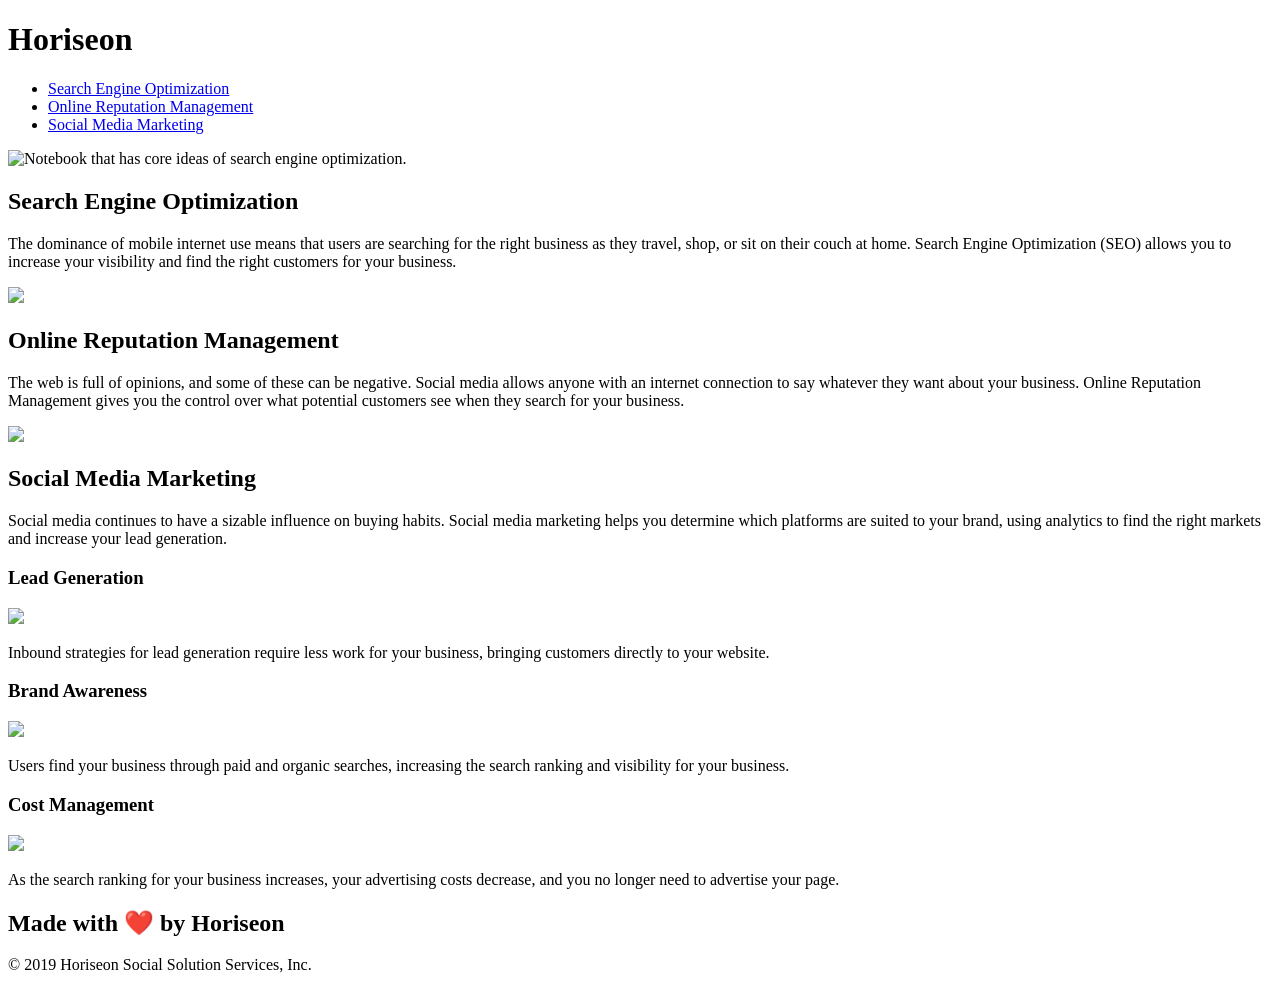
==== index.html @ fa218436 "moved main folder out, kept develop folder in. small changes to code" ====
<!DOCTYPE html>
<html lang="en-us">

<head>
    <meta charset="UTF-8" />
    <link rel="stylesheet" href="./assets/css/style.css">
    <title>Horiseon</title>
</head>

<body>
    <div class="header">
        <h1>Hori<span id="seo">seo</span>n</h1>
        <div>
            <ul>
                <li>
                    <a href="#search-engine-optimization">Search Engine Optimization</a>
                </li>
                <li>
                    <a href="#online-reputation-management">Online Reputation Management</a>
                </li>
                <li>
                    <a href="#social-media-marketing">Social Media Marketing</a>
                </li>
            </ul>
        </div>
    </div>
    <div class="hero"></div>
    <div class="content">
        <div class="search-engine-optimization">
            <img src="./assets/images/seo.jpg" alt="Notebook that has core ideas of search engine optimization." class="float-left" />
            <h2>Search Engine Optimization</h2>
            <p>
                The dominance of mobile internet use means that users are searching for the right business as they travel, shop, or sit on their couch at home. Search Engine Optimization (SEO) allows you to increase your visibility and find the right customers for your business.
            </p>
        </div>
        <div id="online-reputation-management" class="online-reputation-management">
            <img src="Develop/assets/images/" class="float-right" />
            <h2>Online Reputation Management</h2>
            <p>
                The web is full of opinions, and some of these can be negative. Social media allows anyone with an internet connection to say whatever they want about your business. Online Reputation Management gives you the control over what potential customers see when they search for your business.
            </p>
        </div>
        <div id="social-media-marketing" class="social-media-marketing">
            <img src="./assets/images/social-media-marketing.jpg" class="float-left" />
            <h2>Social Media Marketing</h2>
            <p>
                Social media continues to have a sizable influence on buying habits. Social media marketing helps you determine which platforms are suited to your brand, using analytics to find the right markets and increase your lead generation.
            </p>
        </div>
    </div>
    <div class="benefits">
        <div class="benefit-lead">
            <h3>Lead Generation</h3>
            <img src="./assets/images/lead-generation.png" />
            <p>
                Inbound strategies for lead generation require less work for your business, bringing customers directly to your website.
            </p>
        </div>
        <div class="benefit-brand">
            <h3>Brand Awareness</h3>
            <img src="./assets/images/brand-awareness.png" />
            <p>
                Users find your business through paid and organic searches, increasing the search ranking and visibility for your business.
            </p>
        </div>
        <div class="benefit-cost">
            <h3>Cost Management</h3>
            <img src="./assets/images/cost-management.png" />
            <p>
                As the search ranking for your business increases, your advertising costs decrease, and you no longer need to advertise your page.
            </p>
        </div>
    </div>
    <div class="footer">
        <h2>Made with ❤️️ by Horiseon</h2>
        <p>
            &copy; 2019 Horiseon Social Solution Services, Inc.
        </p>
    </div>
</body>

</html>
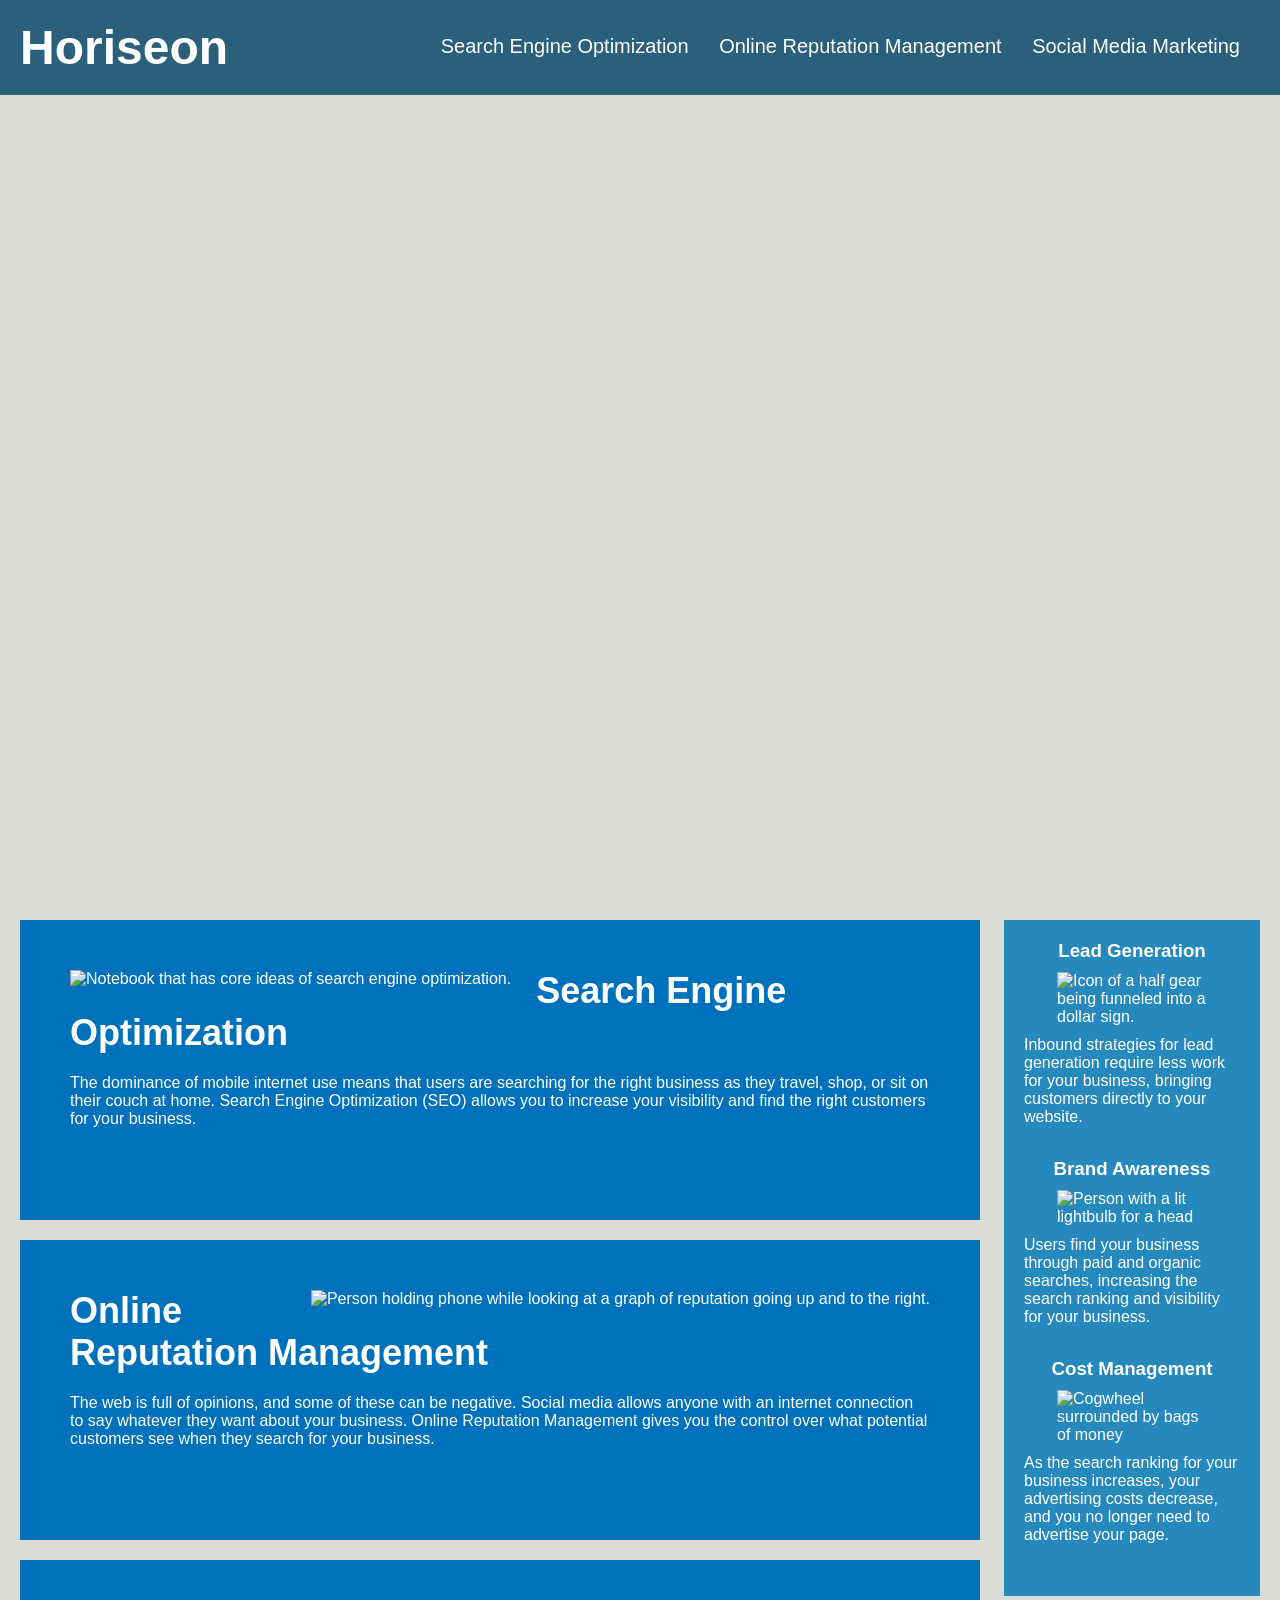
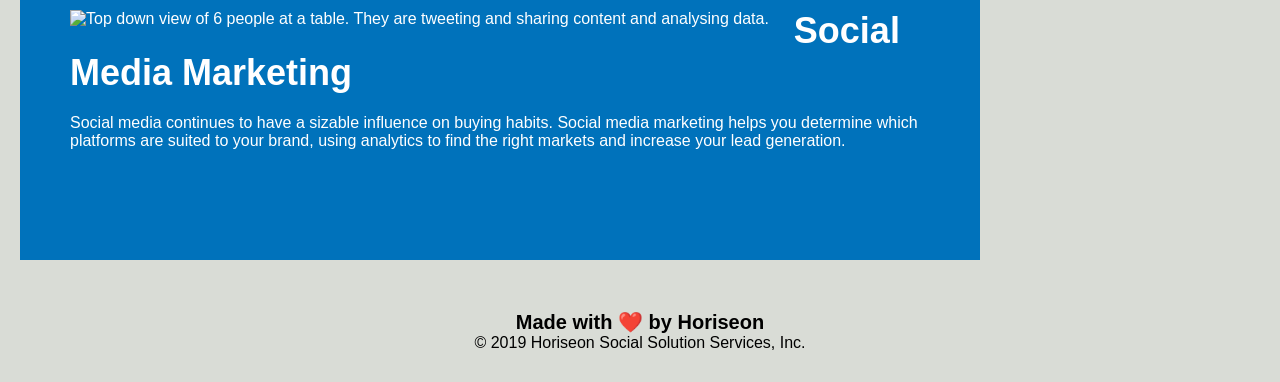
==== commit cd3df066: "deleted develop folder, unneeded and causing pathing issues" ====
--- a/index.html
+++ b/index.html
@@ -34,14 +34,16 @@
             </p>
         </div>
         <div id="online-reputation-management" class="online-reputation-management">
-            <img src="Develop/assets/images/" class="float-right" />
+            
+            <!--I was unable to get ./assets/images/online-reputation-management.jpg to work, but putting develop inplace of . worked. I referenced. I believe this is due to my index.html file being outside of the develop folder.-->
+            <img src="develop/assets/images/online-reputation-management.jpg" alt="Person holding phone while looking at a graph of reputation going up and to the right." class="float-right" />
             <h2>Online Reputation Management</h2>
             <p>
                 The web is full of opinions, and some of these can be negative. Social media allows anyone with an internet connection to say whatever they want about your business. Online Reputation Management gives you the control over what potential customers see when they search for your business.
             </p>
         </div>
         <div id="social-media-marketing" class="social-media-marketing">
-            <img src="./assets/images/social-media-marketing.jpg" class="float-left" />
+            <img src="develop/assets/images/social-media-marketing.jpg" alt="Top down view of 6 people at a table. They are tweeting and sharing content and analysing data." class="float-left" />
             <h2>Social Media Marketing</h2>
             <p>
                 Social media continues to have a sizable influence on buying habits. Social media marketing helps you determine which platforms are suited to your brand, using analytics to find the right markets and increase your lead generation.
@@ -51,21 +53,21 @@
     <div class="benefits">
         <div class="benefit-lead">
             <h3>Lead Generation</h3>
-            <img src="./assets/images/lead-generation.png" />
+            <img src="develop/assets/images/lead-generation.png" alt="Icon of a half gear being funneled into a dollar sign." />
             <p>
                 Inbound strategies for lead generation require less work for your business, bringing customers directly to your website.
             </p>
         </div>
         <div class="benefit-brand">
             <h3>Brand Awareness</h3>
-            <img src="./assets/images/brand-awareness.png" />
+            <img src="develop/assets/images/brand-awareness.png" alt="Person with a lit lightbulb for a head" />
             <p>
                 Users find your business through paid and organic searches, increasing the search ranking and visibility for your business.
             </p>
         </div>
         <div class="benefit-cost">
             <h3>Cost Management</h3>
-            <img src="./assets/images/cost-management.png" />
+            <img src="develop/assets/images/cost-management.png" alt="Cogwheel surrounded by bags of money" />
             <p>
                 As the search ranking for your business increases, your advertising costs decrease, and you no longer need to advertise your page.
             </p>
--- a/assets/css/style.css
+++ b/assets/css/style.css
@@ -0,0 +1,203 @@
+
+
+* {
+    box-sizing: border-box;
+    padding: 0;
+    margin: 0;
+}
+
+body {
+    background-color: #d9dcd6;
+}
+
+.header {
+    padding: 20px;
+    font-family: 'Trebuchet MS', 'Lucida Sans Unicode', 'Lucida Grande', 'Lucida Sans', Arial, sans-serif;
+    background-color: #2a607c;
+    color: #ffffff;
+}
+
+.header h1 {
+    display: inline-block;
+    font-size: 48px;
+}
+
+/*Changed to ID because it only affects seo in logo*/
+#header h1 .seo {
+    color: #d9dcd6;
+}
+
+.header div {
+    padding-top: 15px;
+    margin-right: 20px;
+    float: right;
+    font-family: 'Gill Sans', 'Gill Sans MT', Calibri, 'Trebuchet MS', sans-serif;
+    font-size: 20px;
+}
+
+.header div ul {
+    list-style-type: none;
+}
+
+.header div ul li {
+    display: inline-block;
+    margin-left: 25px;
+}
+
+a {
+    color: #ffffff;
+    text-decoration: none;
+}
+
+p {
+    font-size: 16px;
+}
+
+.hero {
+    height: 800px;
+    width: 100%;
+    margin-bottom: 25px;
+    background-image: url("../images/digital-marketing-meeting.jpg");
+    background-size: cover;
+    background-position: center;
+}
+
+.float-left {
+    float: left;
+    margin-right: 25px;
+}
+
+.float-right {
+    float: right;
+    margin-left: 25px;
+}
+
+.content {
+    width: 75%;
+    display: inline-block;
+    margin-left: 20px;
+}
+
+.benefits {
+    margin-right: 20px;
+    padding: 20px;
+    clear: both;
+    float: right;
+    width: 20%;
+    height: 100%;
+    font-family: 'Gill Sans', 'Gill Sans MT', Calibri, 'Trebuchet MS', sans-serif;
+    background-color: #2589bd;
+}
+
+.benefit-lead {
+    margin-bottom: 32px;
+    color: #ffffff;
+}
+
+.benefit-brand {
+    margin-bottom: 32px;
+    color: #ffffff;
+}
+
+.benefit-cost {
+    margin-bottom: 32px;
+    color: #ffffff;
+}
+
+.benefit-lead h3 {
+    margin-bottom: 10px;
+    text-align: center;
+}
+
+.benefit-brand h3 {
+    margin-bottom: 10px;
+    text-align: center;
+}
+
+.benefit-cost h3 {
+    margin-bottom: 10px;
+    text-align: center;
+}
+
+.benefit-lead img {
+    display: block;
+    margin: 10px auto;
+    max-width: 150px;
+}
+
+.benefit-brand img {
+    display: block;
+    margin: 10px auto;
+    max-width: 150px;
+}
+
+.benefit-cost img {
+    display: block;
+    margin: 10px auto;
+    max-width: 150px;
+}
+
+.search-engine-optimization {
+    margin-bottom: 20px;
+    padding: 50px;
+    height: 300px;
+    font-family: 'Gill Sans', 'Gill Sans MT', Calibri, 'Trebuchet MS', sans-serif;
+    background-color: #0072bb;
+    color: #ffffff;
+}
+
+.online-reputation-management {
+    margin-bottom: 20px;
+    padding: 50px;
+    height: 300px;
+    font-family: 'Gill Sans', 'Gill Sans MT', Calibri, 'Trebuchet MS', sans-serif;
+    background-color: #0072bb;
+    color: #ffffff;
+}
+
+.social-media-marketing {
+    margin-bottom: 20px;
+    padding: 50px;
+    height: 300px;
+    font-family: 'Gill Sans', 'Gill Sans MT', Calibri, 'Trebuchet MS', sans-serif;
+    background-color: #0072bb;
+    color: #ffffff;
+}
+
+.search-engine-optimization img {
+    max-height: 200px;
+}
+
+.online-reputation-management img {
+    max-height: 200px;
+}
+
+.social-media-marketing img {
+    max-height: 200px;
+}
+
+.search-engine-optimization h2 {
+    margin-bottom: 20px;
+    font-size: 36px;
+}
+
+.online-reputation-management h2 {
+    margin-bottom: 20px;
+    font-size: 36px;
+}
+
+.social-media-marketing h2 {
+    margin-bottom: 20px;
+    font-size: 36px;
+}
+
+.footer {
+    padding: 30px;
+    clear: both;
+    font-family: 'Trebuchet MS', 'Lucida Sans Unicode', 'Lucida Grande', 'Lucida Sans', Arial, sans-serif;
+    text-align: center;
+}
+
+.footer h2 {
+    font-size: 20px;
+}
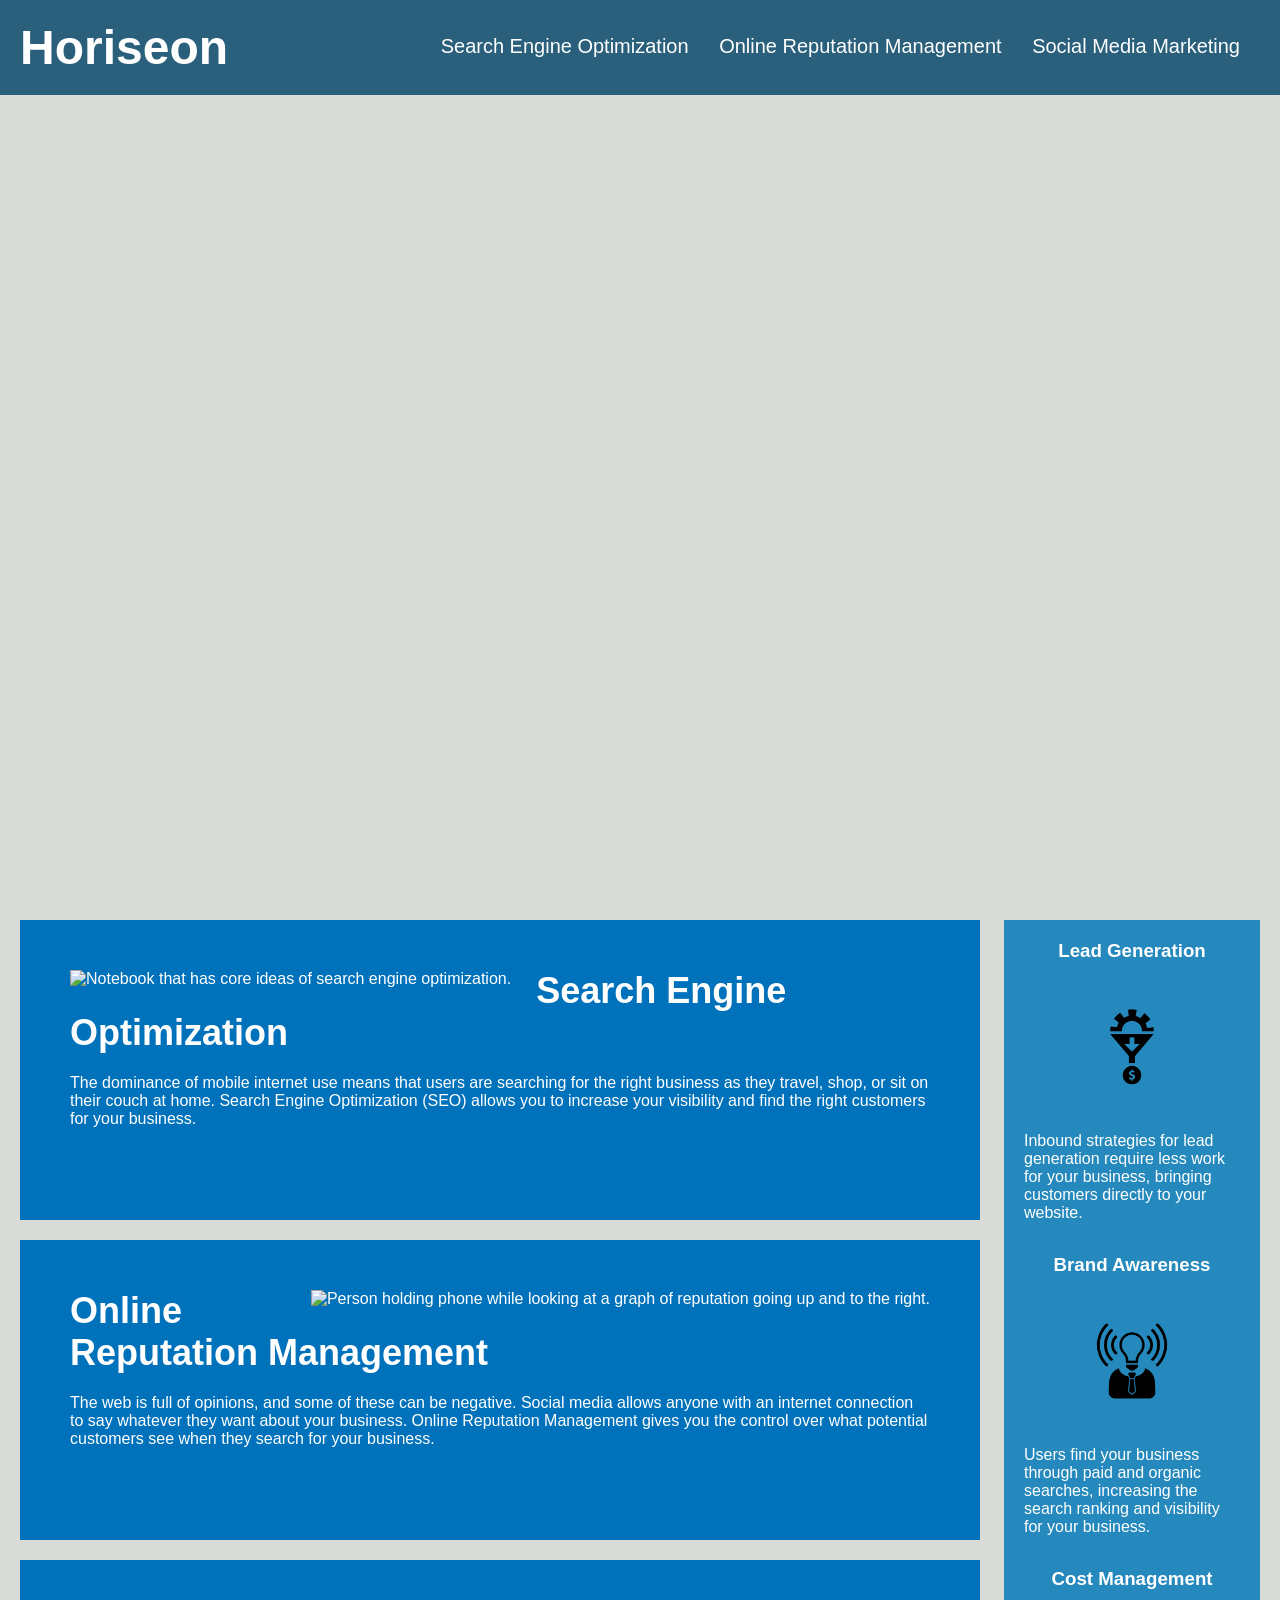
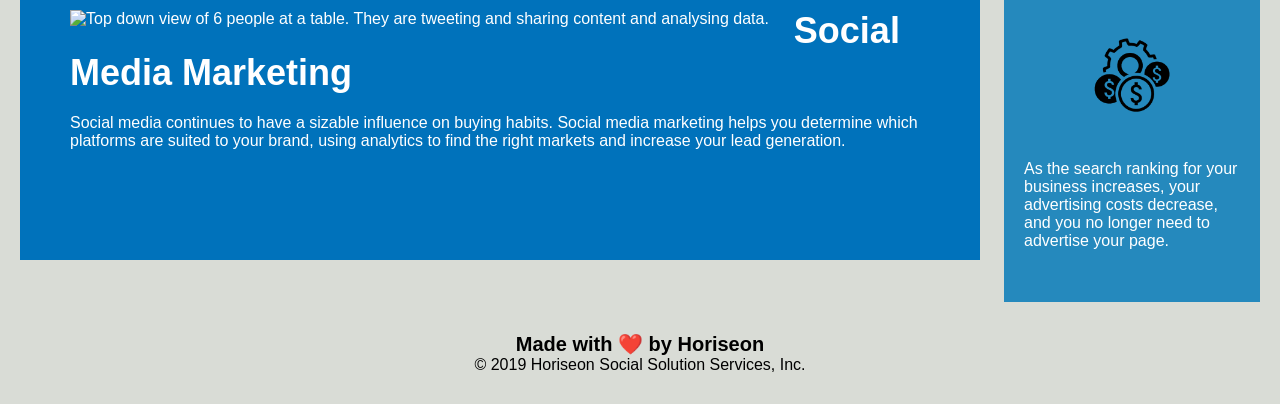
==== commit d7c3660b: "fixed issues caused by previous pathing issue" ====
--- a/index.html
+++ b/index.html
@@ -35,15 +35,15 @@
         </div>
         <div id="online-reputation-management" class="online-reputation-management">
             
-            <!--I was unable to get ./assets/images/online-reputation-management.jpg to work, but putting develop inplace of . worked. I referenced. I believe this is due to my index.html file being outside of the develop folder.-->
-            <img src="develop/assets/images/online-reputation-management.jpg" alt="Person holding phone while looking at a graph of reputation going up and to the right." class="float-right" />
+            <!--I was unable to get ./assets/images/online-reputation-management.jpg to work, but putting develop inplace of . worked. I referenced. I believe this is due to my index.html file being outside of the develop folder. [FIXED, ./ now properly works]-->
+            <img src="./assets/images/online-reputation-management.jpg" alt="Person holding phone while looking at a graph of reputation going up and to the right." class="float-right" />
             <h2>Online Reputation Management</h2>
             <p>
                 The web is full of opinions, and some of these can be negative. Social media allows anyone with an internet connection to say whatever they want about your business. Online Reputation Management gives you the control over what potential customers see when they search for your business.
             </p>
         </div>
         <div id="social-media-marketing" class="social-media-marketing">
-            <img src="develop/assets/images/social-media-marketing.jpg" alt="Top down view of 6 people at a table. They are tweeting and sharing content and analysing data." class="float-left" />
+            <img src="./assets/images/social-media-marketing.jpg" alt="Top down view of 6 people at a table. They are tweeting and sharing content and analysing data." class="float-left" />
             <h2>Social Media Marketing</h2>
             <p>
                 Social media continues to have a sizable influence on buying habits. Social media marketing helps you determine which platforms are suited to your brand, using analytics to find the right markets and increase your lead generation.
@@ -53,21 +53,21 @@
     <div class="benefits">
         <div class="benefit-lead">
             <h3>Lead Generation</h3>
-            <img src="develop/assets/images/lead-generation.png" alt="Icon of a half gear being funneled into a dollar sign." />
+            <img src="./assets/images/lead-generation.png" alt="Icon of a half gear being funneled into a dollar sign." />
             <p>
                 Inbound strategies for lead generation require less work for your business, bringing customers directly to your website.
             </p>
         </div>
         <div class="benefit-brand">
             <h3>Brand Awareness</h3>
-            <img src="develop/assets/images/brand-awareness.png" alt="Person with a lit lightbulb for a head" />
+            <img src="./assets/images/brand-awareness.png" alt="Person with a lit lightbulb for a head" />
             <p>
                 Users find your business through paid and organic searches, increasing the search ranking and visibility for your business.
             </p>
         </div>
         <div class="benefit-cost">
             <h3>Cost Management</h3>
-            <img src="develop/assets/images/cost-management.png" alt="Cogwheel surrounded by bags of money" />
+            <img src="./assets/images/cost-management.png" alt="Cogwheel surrounded by bags of money" />
             <p>
                 As the search ranking for your business increases, your advertising costs decrease, and you no longer need to advertise your page.
             </p>
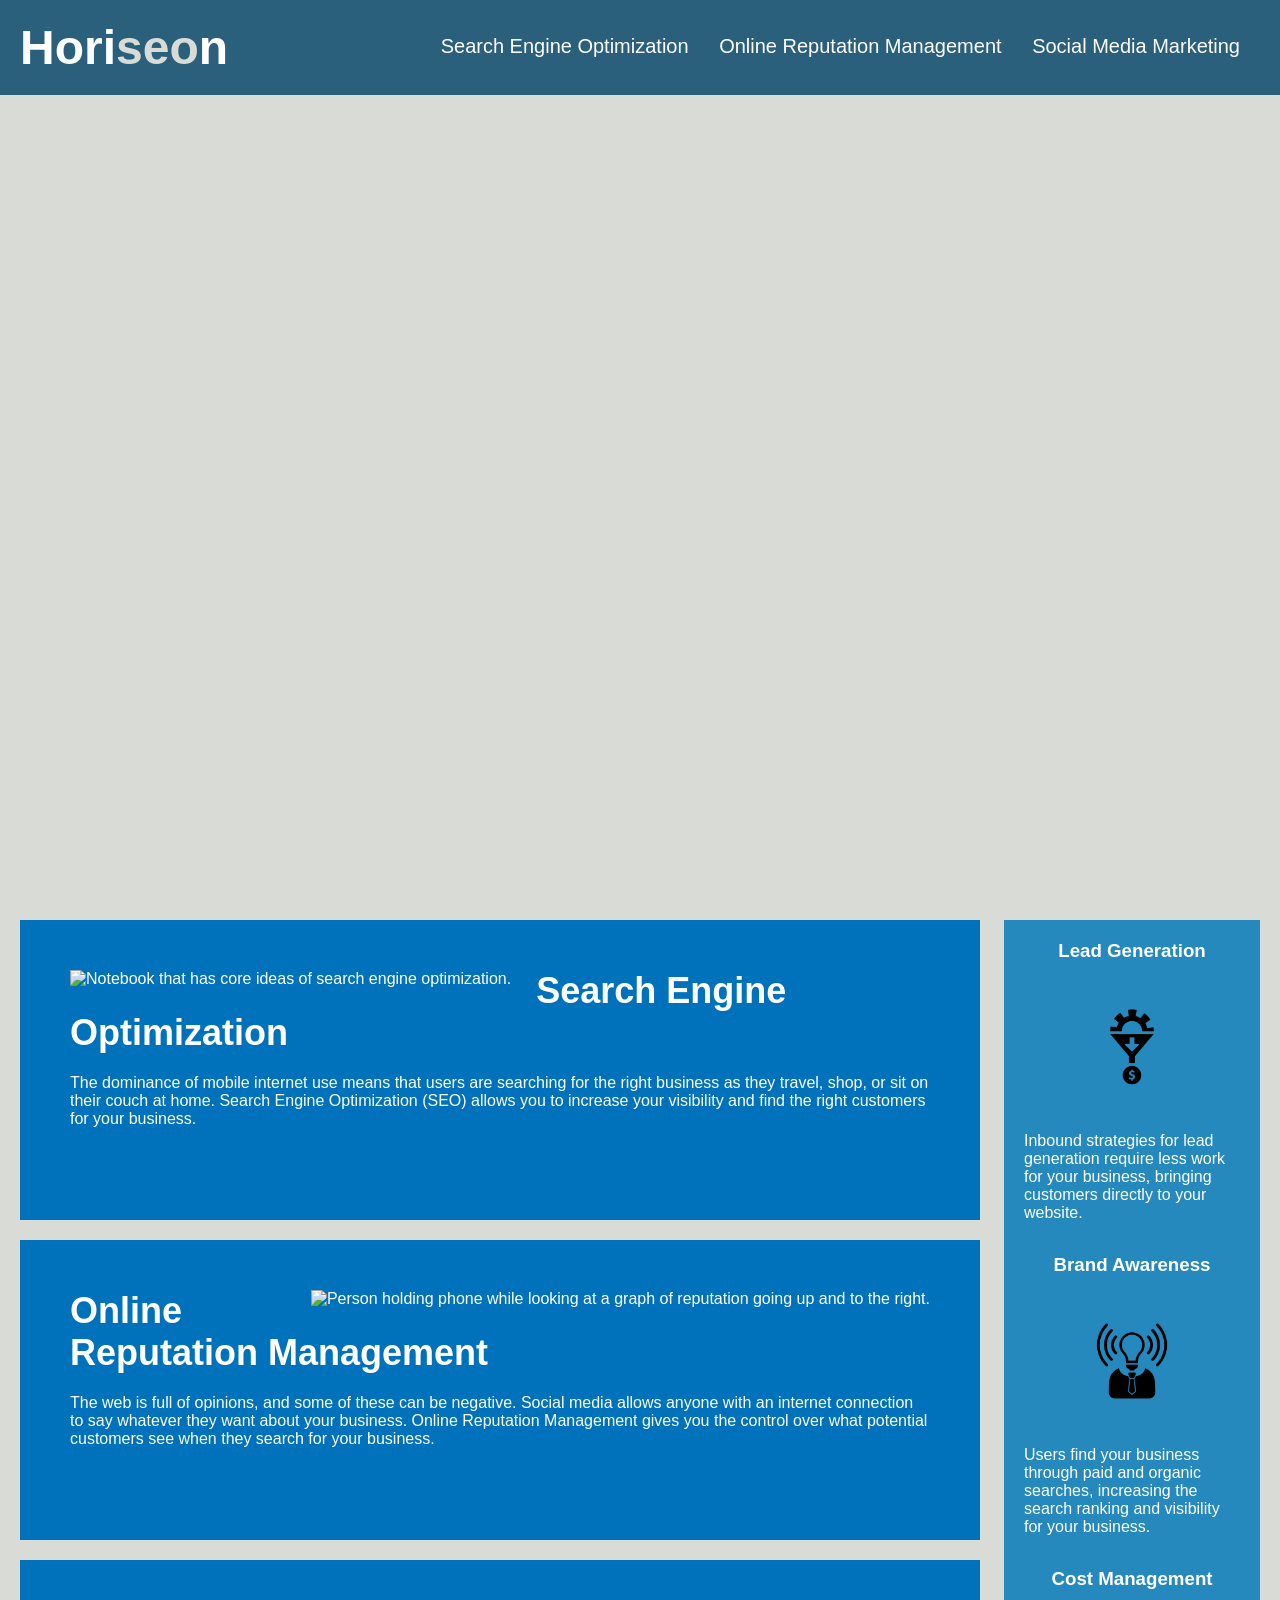
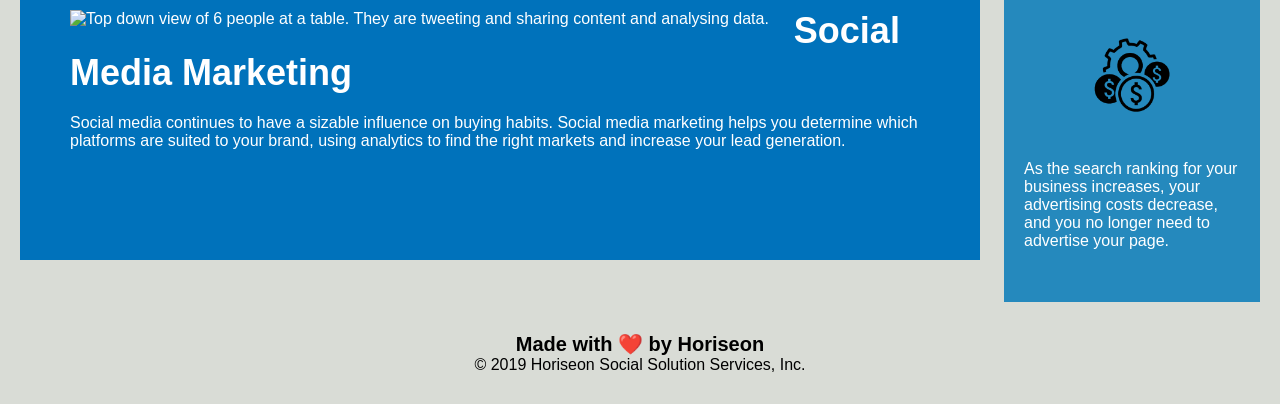
==== commit 435dc3be: "Added a lot of comments and fixed some div and section elements" ====
--- a/index.html
+++ b/index.html
@@ -4,12 +4,14 @@
 <head>
     <meta charset="UTF-8" />
     <link rel="stylesheet" href="./assets/css/style.css">
-    <title>Horiseon</title>
+    <title>Horiseon SEO</title>
 </head>
 
 <body>
-    <div class="header">
-        <h1>Hori<span id="seo">seo</span>n</h1>
+   <!--Switching to sections to group things together, div to seperate things within one section.-->
+   <!--Also this is the buttons on the Top Bar-->
+    <Section class="header">
+        <h1>Hori<span class="seo">seo</span>n</h1>
         <div>
             <ul>
                 <li>
@@ -23,9 +25,12 @@
                 </li>
             </ul>
         </div>
-    </div>
-    <div class="hero"></div>
-    <div class="content">
+    </Section>
+
+    <div class="hero"> </div>
+    <section class="content">
+
+        <!--SEO 1st Bar-->
         <div class="search-engine-optimization">
             <img src="./assets/images/seo.jpg" alt="Notebook that has core ideas of search engine optimization." class="float-left" />
             <h2>Search Engine Optimization</h2>
@@ -33,24 +38,31 @@
                 The dominance of mobile internet use means that users are searching for the right business as they travel, shop, or sit on their couch at home. Search Engine Optimization (SEO) allows you to increase your visibility and find the right customers for your business.
             </p>
         </div>
-        <div id="online-reputation-management" class="online-reputation-management">
-            
-            <!--I was unable to get ./assets/images/online-reputation-management.jpg to work, but putting develop inplace of . worked. I referenced. I believe this is due to my index.html file being outside of the develop folder. [FIXED, ./ now properly works]-->
+        
+        <!--Online Reputation Management 2nd Bar-->
+        <div class="online-reputation-management" class="online-reputation-management">
+            <!--[FIXED]I was unable to get ./assets/images/online-reputation-management.jpg to work, but putting develop inplace of . worked. I referenced. I believe this is due to my index.html file being outside of the develop folder. [FIXED, ./ now properly works]-->
             <img src="./assets/images/online-reputation-management.jpg" alt="Person holding phone while looking at a graph of reputation going up and to the right." class="float-right" />
             <h2>Online Reputation Management</h2>
             <p>
                 The web is full of opinions, and some of these can be negative. Social media allows anyone with an internet connection to say whatever they want about your business. Online Reputation Management gives you the control over what potential customers see when they search for your business.
             </p>
         </div>
-        <div id="social-media-marketing" class="social-media-marketing">
+
+        <!--Social Media 3rd Bar-->
+        <div class="social-media-marketing" class="social-media-marketing">
             <img src="./assets/images/social-media-marketing.jpg" alt="Top down view of 6 people at a table. They are tweeting and sharing content and analysing data." class="float-left" />
             <h2>Social Media Marketing</h2>
             <p>
                 Social media continues to have a sizable influence on buying habits. Social media marketing helps you determine which platforms are suited to your brand, using analytics to find the right markets and increase your lead generation.
             </p>
         </div>
-    </div>
-    <div class="benefits">
+    </Section>
+
+    <!--Benefits Sidebar Section-->
+    <section class="benefits">
+       
+        <!--1st Benefit-->
         <div class="benefit-lead">
             <h3>Lead Generation</h3>
             <img src="./assets/images/lead-generation.png" alt="Icon of a half gear being funneled into a dollar sign." />
@@ -58,6 +70,8 @@
                 Inbound strategies for lead generation require less work for your business, bringing customers directly to your website.
             </p>
         </div>
+       
+        <!--2nd Benefit-->
         <div class="benefit-brand">
             <h3>Brand Awareness</h3>
             <img src="./assets/images/brand-awareness.png" alt="Person with a lit lightbulb for a head" />
@@ -65,6 +79,8 @@
                 Users find your business through paid and organic searches, increasing the search ranking and visibility for your business.
             </p>
         </div>
+
+        <!--3rd Benefit-->
         <div class="benefit-cost">
             <h3>Cost Management</h3>
             <img src="./assets/images/cost-management.png" alt="Cogwheel surrounded by bags of money" />
@@ -72,7 +88,9 @@
                 As the search ranking for your business increases, your advertising costs decrease, and you no longer need to advertise your page.
             </p>
         </div>
-    </div>
+
+    </section>
+
     <div class="footer">
         <h2>Made with ❤️️ by Horiseon</h2>
         <p>
--- a/assets/css/style.css
+++ b/assets/css/style.css
@@ -22,8 +22,8 @@
     font-size: 48px;
 }
 
-/*Changed to ID because it only affects seo in logo*/
-#header h1 .seo {
+
+.header h1 .seo {
     color: #d9dcd6;
 }
 
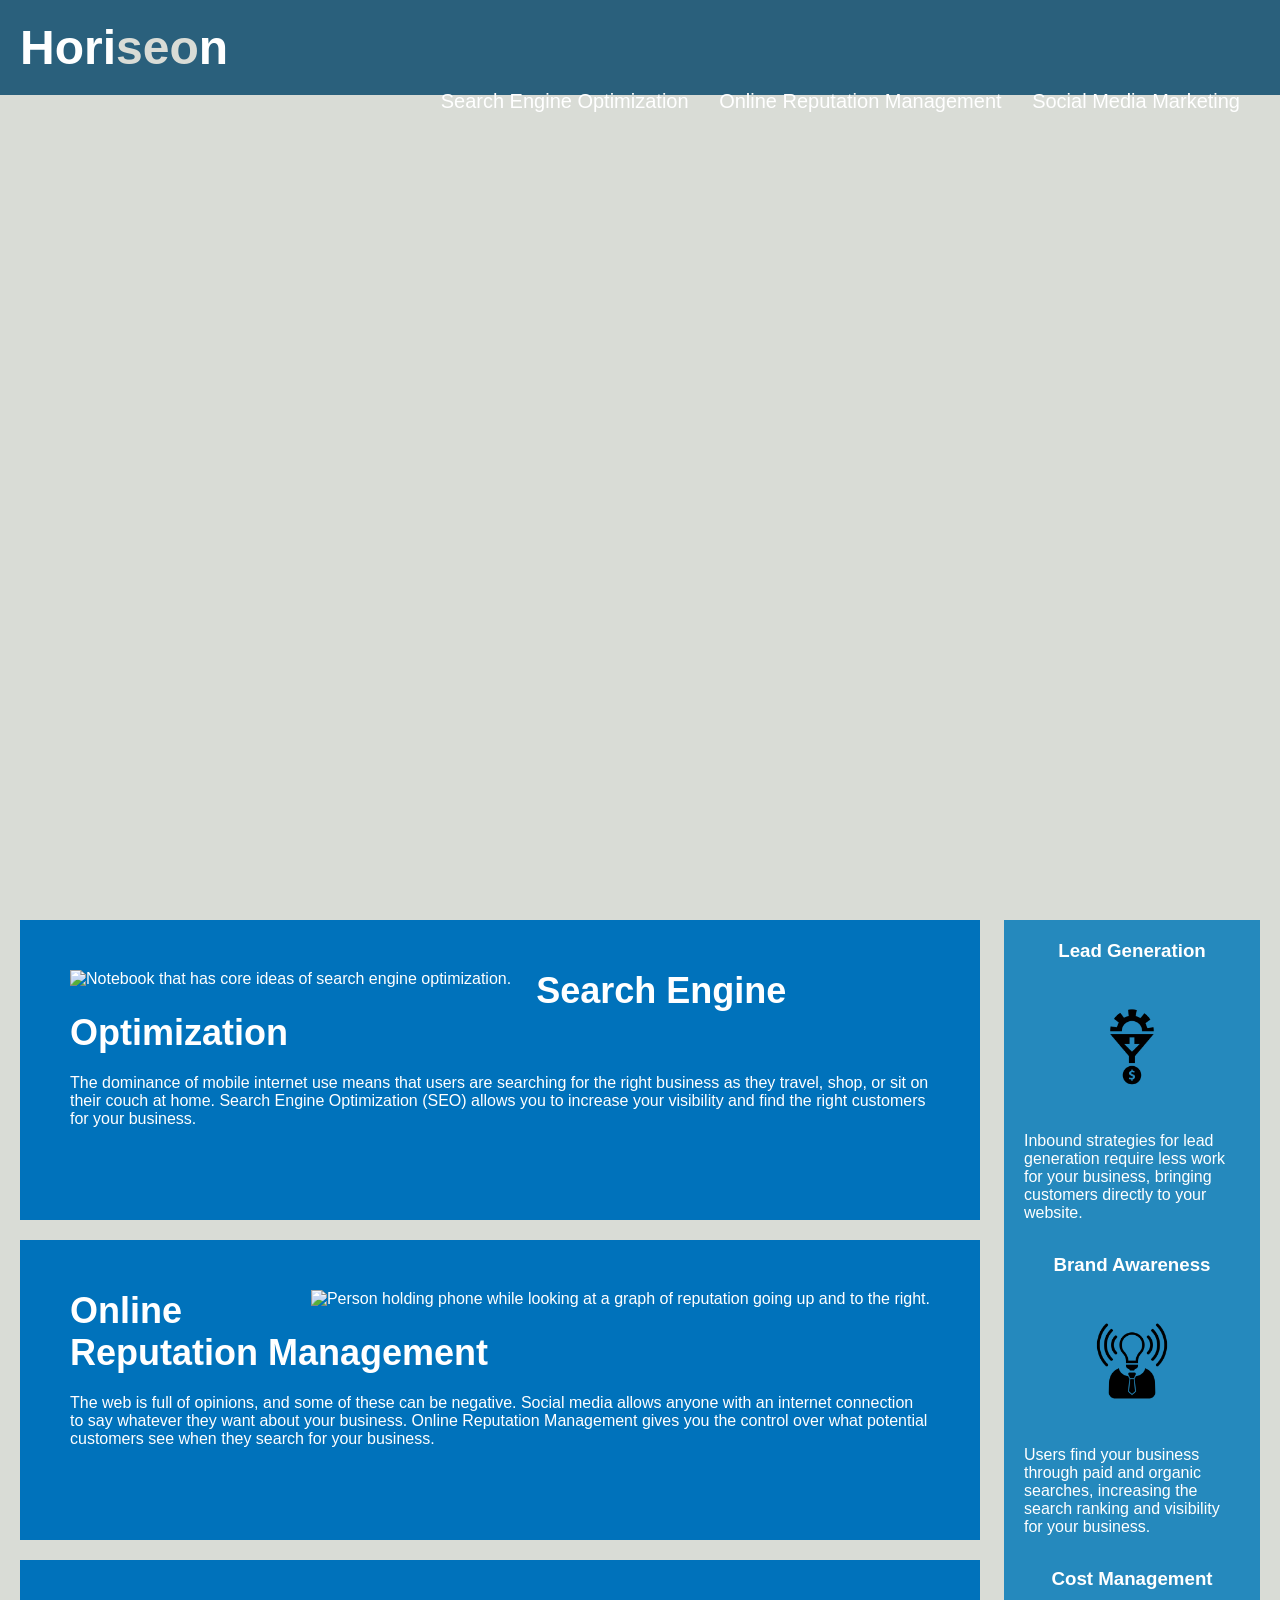
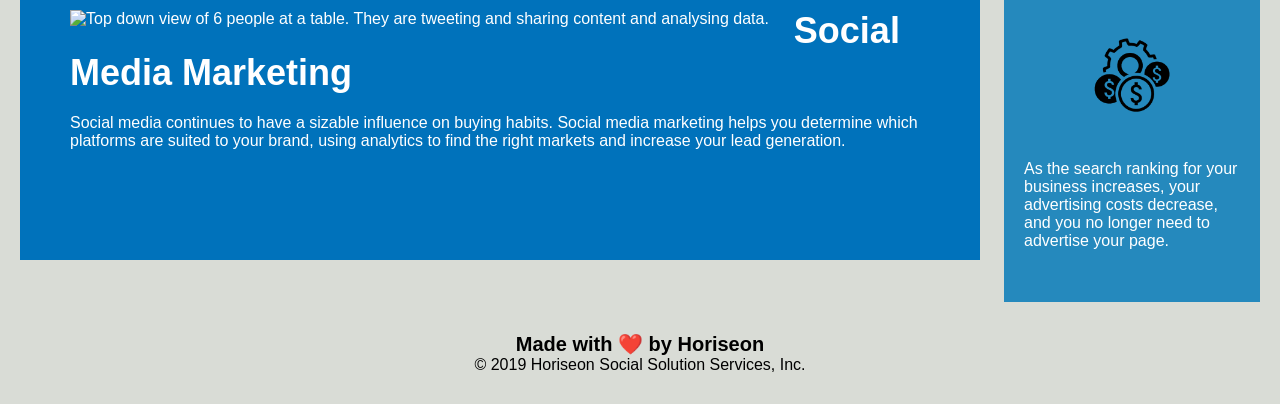
==== commit 6374ddc0: "make code look pretty:)" ====
--- a/index.html
+++ b/index.html
@@ -11,7 +11,11 @@
    <!--Switching to sections to group things together, div to seperate things within one section.-->
    <!--Also this is the buttons on the Top Bar-->
     <Section class="header">
+        <!--Added header tag here-->
+        <header>
         <h1>Hori<span class="seo">seo</span>n</h1>
+        </header>
+        
         <div>
             <ul>
                 <li>
@@ -91,12 +95,12 @@
 
     </section>
 
-    <div class="footer">
+    <section class="footer">
         <h2>Made with ❤️️ by Horiseon</h2>
         <p>
             &copy; 2019 Horiseon Social Solution Services, Inc.
         </p>
-    </div>
+    </section>
 </body>
 
 </html>
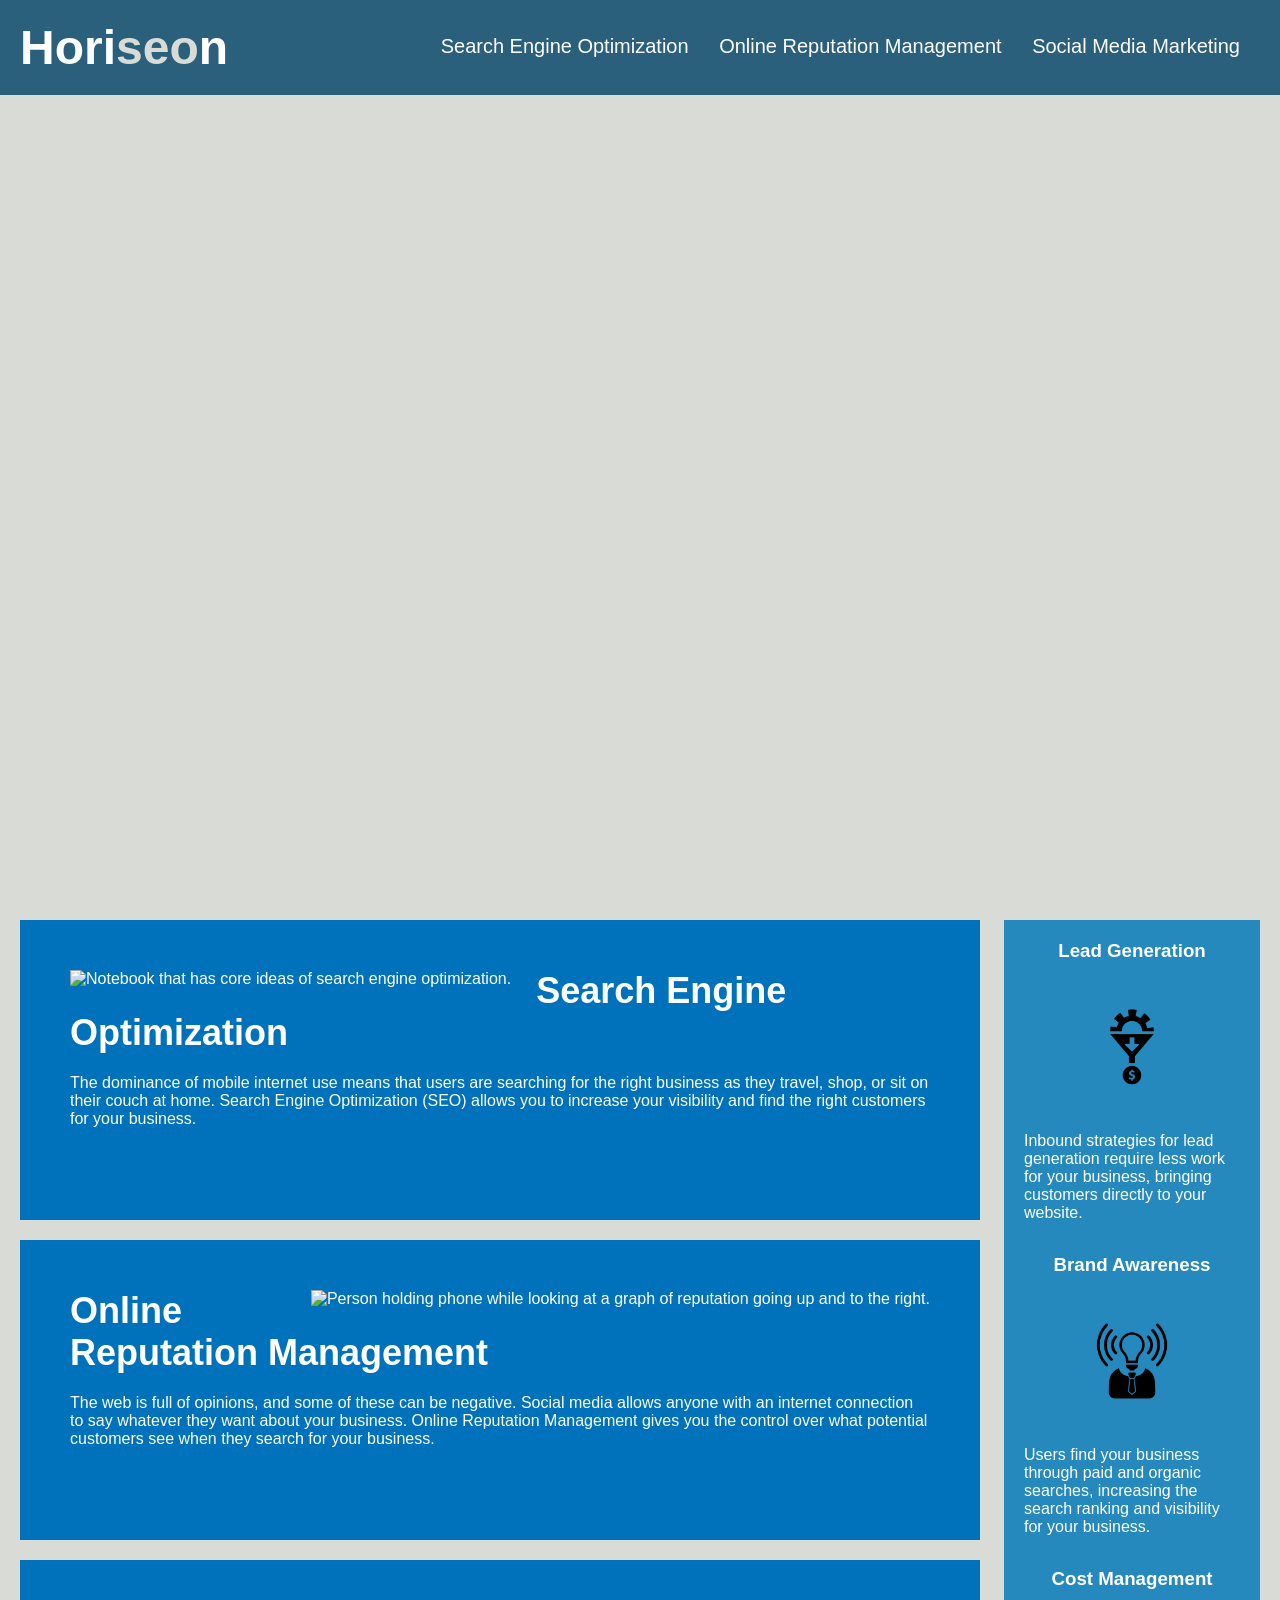
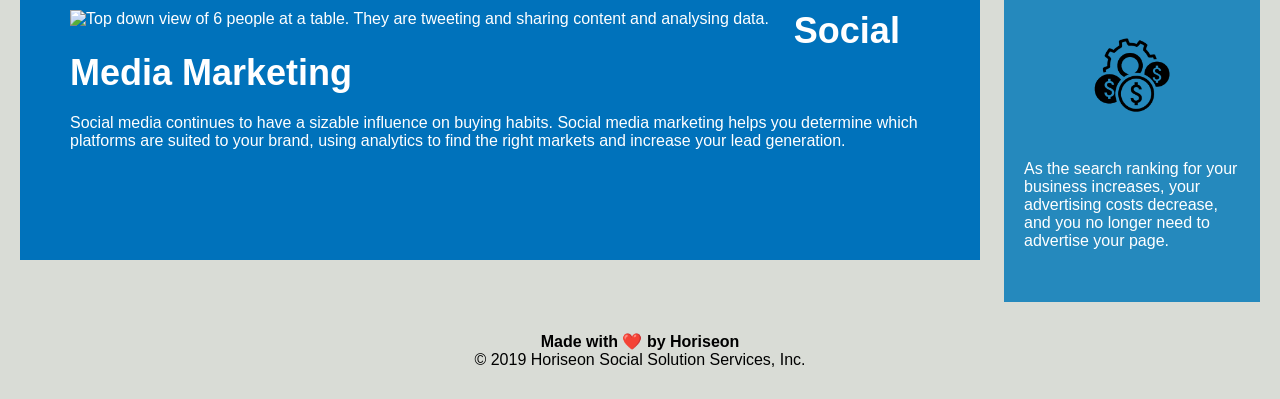
==== commit b138a90c: "lots of fixes to css and html, lots of comments added" ====
--- a/index.html
+++ b/index.html
@@ -8,15 +8,12 @@
 </head>
 
 <body>
-   <!--Switching to sections to group things together, div to seperate things within one section.-->
+   <!--Switching to Header.-->
    <!--Also this is the buttons on the Top Bar-->
-    <Section class="header">
-        <!--Added header tag here-->
-        <header>
+    <Header>
         <h1>Hori<span class="seo">seo</span>n</h1>
-        </header>
-        
-        <div>
+        <!--Switched to <nav> here-->
+        <nav>
             <ul>
                 <li>
                     <a href="#search-engine-optimization">Search Engine Optimization</a>
@@ -28,79 +25,86 @@
                     <a href="#social-media-marketing">Social Media Marketing</a>
                 </li>
             </ul>
-        </div>
-    </Section>
+        </Nav>
+    </Header>
 
     <div class="hero"> </div>
-    <section class="content">
+    <!--switch to main tag here-->
+    <main class=" content">
 
         <!--SEO 1st Bar-->
-        <div class="search-engine-optimization">
+        <Section class="main-info">
             <img src="./assets/images/seo.jpg" alt="Notebook that has core ideas of search engine optimization." class="float-left" />
             <h2>Search Engine Optimization</h2>
             <p>
                 The dominance of mobile internet use means that users are searching for the right business as they travel, shop, or sit on their couch at home. Search Engine Optimization (SEO) allows you to increase your visibility and find the right customers for your business.
             </p>
-        </div>
+        </Section>
         
         <!--Online Reputation Management 2nd Bar-->
-        <div class="online-reputation-management" class="online-reputation-management">
-            <!--[FIXED]I was unable to get ./assets/images/online-reputation-management.jpg to work, but putting develop inplace of . worked. I referenced. I believe this is due to my index.html file being outside of the develop folder. [FIXED, ./ now properly works]-->
+        <section class="main-info">
+            <!--[FIXED]I was unable to get ./assets/images/online-reputation-management.jpg to work, but putting develop inplace of . worked. I believe this is due to my index.html file being outside of the develop folder. [FIXED, ./ now properly works]-->
             <img src="./assets/images/online-reputation-management.jpg" alt="Person holding phone while looking at a graph of reputation going up and to the right." class="float-right" />
             <h2>Online Reputation Management</h2>
             <p>
                 The web is full of opinions, and some of these can be negative. Social media allows anyone with an internet connection to say whatever they want about your business. Online Reputation Management gives you the control over what potential customers see when they search for your business.
             </p>
-        </div>
+        </section>
 
         <!--Social Media 3rd Bar-->
-        <div class="social-media-marketing" class="social-media-marketing">
+        <section class="main-info">
             <img src="./assets/images/social-media-marketing.jpg" alt="Top down view of 6 people at a table. They are tweeting and sharing content and analysing data." class="float-left" />
+            <!--Kept h2 here because it is in the same section as the other h2.-->
             <h2>Social Media Marketing</h2>
+            
             <p>
                 Social media continues to have a sizable influence on buying habits. Social media marketing helps you determine which platforms are suited to your brand, using analytics to find the right markets and increase your lead generation.
             </p>
-        </div>
-    </Section>
+        </section>
+    </main>
 
     <!--Benefits Sidebar Section-->
-    <section class="benefits">
+    <!--Switched to aside, learned from https://www.washington.edu/accesscomputing/webd2/student/unit2/common_tags.html-->
+    <Aside class="benefits">
        
         <!--1st Benefit-->
-        <div class="benefit-lead">
+        <Section class="benefit-sb">
+            <!--Kept h3 for same reason on line 59.-->
             <h3>Lead Generation</h3>
             <img src="./assets/images/lead-generation.png" alt="Icon of a half gear being funneled into a dollar sign." />
             <p>
                 Inbound strategies for lead generation require less work for your business, bringing customers directly to your website.
             </p>
-        </div>
+        </Section>
        
         <!--2nd Benefit-->
-        <div class="benefit-brand">
+        <Section class="benefit-sb">
             <h3>Brand Awareness</h3>
             <img src="./assets/images/brand-awareness.png" alt="Person with a lit lightbulb for a head" />
             <p>
                 Users find your business through paid and organic searches, increasing the search ranking and visibility for your business.
             </p>
-        </div>
+        </Section>
 
         <!--3rd Benefit-->
-        <div class="benefit-cost">
+        <Section class="benefit-sb">
             <h3>Cost Management</h3>
             <img src="./assets/images/cost-management.png" alt="Cogwheel surrounded by bags of money" />
             <p>
                 As the search ranking for your business increases, your advertising costs decrease, and you no longer need to advertise your page.
             </p>
-        </div>
+        </Section>
 
-    </section>
+    </Aside>
 
-    <section class="footer">
-        <h2>Made with ❤️️ by Horiseon</h2>
+    <!--Switched to Footer-->
+    <footer>
+        <!--Changed to H4, last header on page.-->
+        <h4>Made with ❤️️ by Horiseon</h4>
         <p>
             &copy; 2019 Horiseon Social Solution Services, Inc.
         </p>
-    </section>
+    </footer>
 </body>
 
 </html>
--- a/assets/css/style.css
+++ b/assets/css/style.css
@@ -6,28 +6,32 @@
     margin: 0;
 }
 
+
+
 body {
     background-color: #d9dcd6;
 }
 
-.header {
+/*header stuff*/
+header {
     padding: 20px;
     font-family: 'Trebuchet MS', 'Lucida Sans Unicode', 'Lucida Grande', 'Lucida Sans', Arial, sans-serif;
     background-color: #2a607c;
     color: #ffffff;
 }
 
-.header h1 {
+header h1 {
     display: inline-block;
     font-size: 48px;
 }
 
 
-.header h1 .seo {
+header h1 .seo {
     color: #d9dcd6;
 }
 
-.header div {
+/*Switched to nav here to match my change to HTML from div to nav*/
+header nav {
     padding-top: 15px;
     margin-right: 20px;
     float: right;
@@ -35,14 +39,15 @@
     font-size: 20px;
 }
 
-.header div ul {
+header div ul {
     list-style-type: none;
 }
 
-.header div ul li {
+header nav ul li {
     display: inline-block;
     margin-left: 25px;
 }
+
 
 a {
     color: #ffffff;
@@ -53,6 +58,7 @@
     font-size: 16px;
 }
 
+/*adds digital-marketing-meeting.jpg to the webpage.*/
 .hero {
     height: 800px;
     width: 100%;
@@ -62,22 +68,26 @@
     background-position: center;
 }
 
+/*things with the .float-left class will have a margin of 25 px to the right, used on 37 and 56*/
 .float-left {
     float: left;
     margin-right: 25px;
 }
 
+/*things with the .float-right class will have a margin of 25 px to the right, used on 46*/
 .float-right {
     float: right;
     margin-left: 25px;
 }
 
+/*Prevents the 3 main bars from pushing the side bar down*/
 .content {
     width: 75%;
     display: inline-block;
     margin-left: 20px;
 }
 
+/*Sidebar*/
 .benefits {
     margin-right: 20px;
     padding: 20px;
@@ -89,55 +99,25 @@
     background-color: #2589bd;
 }
 
-.benefit-lead {
+/*switched to benefit-sb for class and condensed css*/
+.benefit-sb {
     margin-bottom: 32px;
     color: #ffffff;
 }
 
-.benefit-brand {
-    margin-bottom: 32px;
-    color: #ffffff;
-}
-
-.benefit-cost {
-    margin-bottom: 32px;
-    color: #ffffff;
-}
-
-.benefit-lead h3 {
+.benefit-sb h3 {
     margin-bottom: 10px;
     text-align: center;
 }
 
-.benefit-brand h3 {
-    margin-bottom: 10px;
-    text-align: center;
-}
-
-.benefit-cost h3 {
-    margin-bottom: 10px;
-    text-align: center;
-}
-
-.benefit-lead img {
+.benefit-sb img {
     display: block;
     margin: 10px auto;
     max-width: 150px;
 }
 
-.benefit-brand img {
-    display: block;
-    margin: 10px auto;
-    max-width: 150px;
-}
-
-.benefit-cost img {
-    display: block;
-    margin: 10px auto;
-    max-width: 150px;
-}
-
-.search-engine-optimization {
+/*main 3 bars, condensed to 1 class*/
+.main-info {
     margin-bottom: 20px;
     padding: 50px;
     height: 300px;
@@ -146,58 +126,23 @@
     color: #ffffff;
 }
 
-.online-reputation-management {
-    margin-bottom: 20px;
-    padding: 50px;
-    height: 300px;
-    font-family: 'Gill Sans', 'Gill Sans MT', Calibri, 'Trebuchet MS', sans-serif;
-    background-color: #0072bb;
-    color: #ffffff;
-}
-
-.social-media-marketing {
-    margin-bottom: 20px;
-    padding: 50px;
-    height: 300px;
-    font-family: 'Gill Sans', 'Gill Sans MT', Calibri, 'Trebuchet MS', sans-serif;
-    background-color: #0072bb;
-    color: #ffffff;
-}
-
-.search-engine-optimization img {
+.main-info img {
     max-height: 200px;
 }
 
-.online-reputation-management img {
-    max-height: 200px;
-}
-
-.social-media-marketing img {
-    max-height: 200px;
-}
-
-.search-engine-optimization h2 {
+.main-info h2 {
     margin-bottom: 20px;
     font-size: 36px;
 }
 
-.online-reputation-management h2 {
-    margin-bottom: 20px;
-    font-size: 36px;
-}
-
-.social-media-marketing h2 {
-    margin-bottom: 20px;
-    font-size: 36px;
-}
-
-.footer {
+/*footer*/
+footer {
     padding: 30px;
     clear: both;
     font-family: 'Trebuchet MS', 'Lucida Sans Unicode', 'Lucida Grande', 'Lucida Sans', Arial, sans-serif;
     text-align: center;
 }
 
-.footer h2 {
+footer h2 {
     font-size: 20px;
 }
